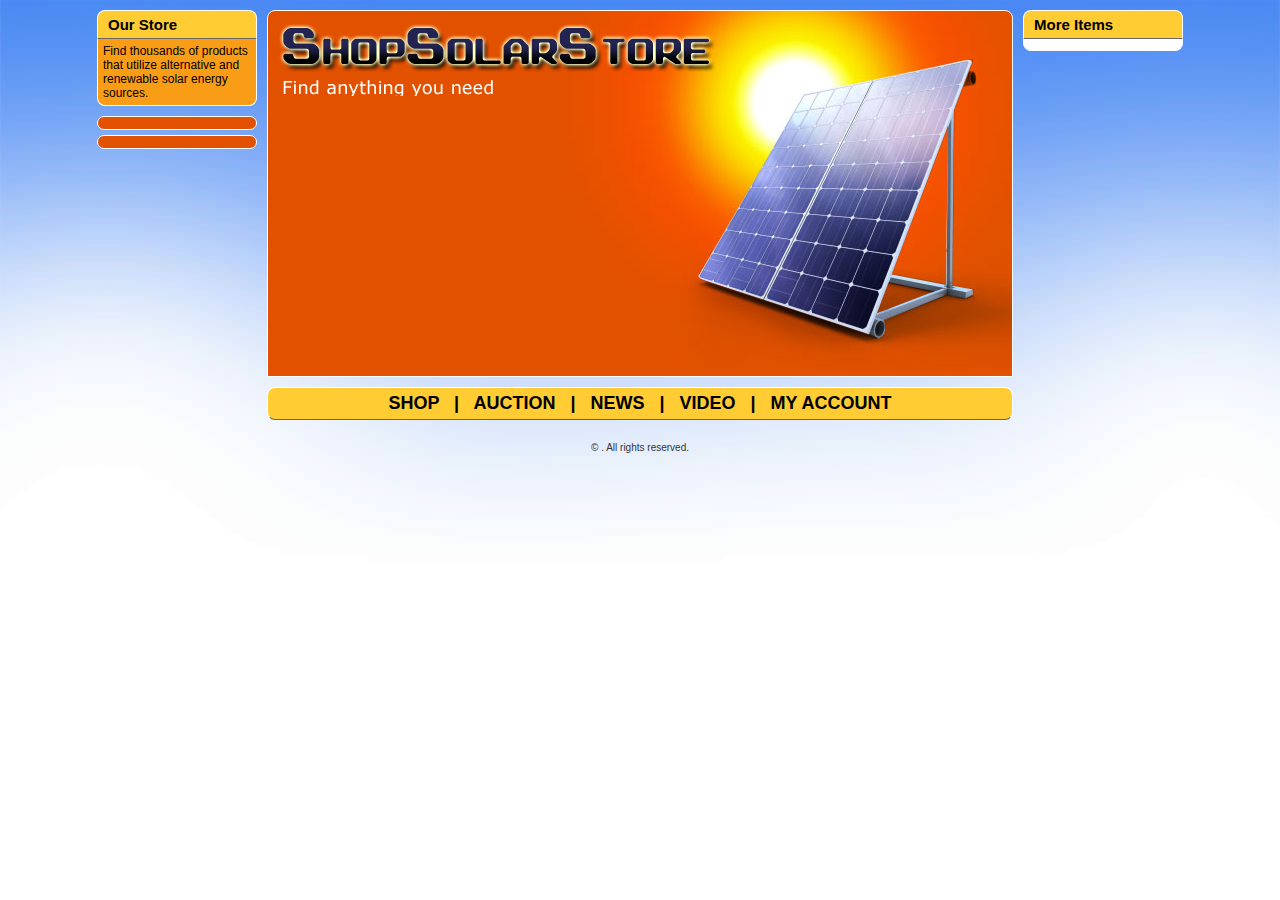
==== templates/solar/index.html @ 553433e8 "" ====
<!DOCTYPE html PUBLIC "-//W3C//DTD XHTML 1.0 Transitional//EN" "http://www.w3.org/TR/xhtml1/DTD/xhtml1-transitional.dtd">
<html xmlns="http://www.w3.org/1999/xhtml">
<head>
<meta http-equiv="Content-Type" content="text/html; charset=utf-8" />
<meta name="description" content="Great selection of most popular Solar Energy PRODUCTS at Great Prices. BUY <b>solar pool covers, solar panels, solar garden lights, solar fountains</b> ONLINE. Solar energy products make GREAT GIFTS!" />
<meta name="keywords" content="solar, solar energy, solar panels, solar product, buy solar products online, solar energy gifts" />
<title>The Best Solar Equipment</title>
<link href="../../style.css" rel="stylesheet" type="text/css" />
<link href="template.css" rel="stylesheet" type="text/css" />
<script type="text/javascript" src="../../js/ext-core.js"></script>
<script type="text/javascript" src="http://ajax.googleapis.com/ajax/libs/jquery/1.3.2/jquery.min.js"></script>
<script type="text/javascript" src="../../js/fancyzoom/fancyzoom.min.js"></script>
<script type="text/javascript" src="../../data/config.js"></script>
<script type="text/javascript" src="../../common-src.js"></script>
</head>
<body>
<table border="0" align="center" cellpadding="0" cellspacing="10">
  <tr>
    <td width="160" valign="top"><table width="100%" border="0" cellspacing="0" cellpadding="0">
      <tr>
        <td><table width="100%" border="0" cellspacing="0" cellpadding="0">
          <tr>
            <td class="coltitle"><span class="title">Our Store</span></td>
          </tr>
          <tr>
            <td class="colcontent">Find thousands of products that utilize alternative and renewable solar energy sources.</td>
          </tr>
        </table></td>
      </tr>
      <tr>
        <td>
          <table width="100%" border="0" cellspacing="0" cellpadding="0" style="margin-top:10px">
            <tr>
              <td style="padding:0px;">
                <div class="adsense">
<script type="text/javascript">
<!--
google_ad_client = adsenseId;
google_ad_width = 160;
google_ad_height = 600;
google_ad_format = "160x600_as";
google_ad_type = "text";
google_ad_channel = adChannel;
google_color_border = "E15100";
google_color_bg = "E15100";
google_color_link = "000000";
google_color_text = "000000";
google_color_url = "000000";
google_ui_features = "rc:0";
//-->
</script>
<script type="text/javascript" src="http://pagead2.googlesyndication.com/pagead/show_ads.js"></script>
                </div>
                <div class="adsense" style="margin-top:5px;">
<script type="text/javascript">
<!--
google_ad_client = adsenseId;
google_ad_width = 160;
google_ad_height = 600;
google_ad_format = "160x600_as";
google_ad_type = "text";
google_ad_channel = adChannel;
google_color_border = "E15100";
google_color_bg = "E15100";
google_color_link = "000000";
google_color_text = "000000";
google_color_url = "000000";
google_ui_features = "rc:0";
//-->
</script>
<script type="text/javascript" src="http://pagead2.googlesyndication.com/pagead/show_ads.js"></script>
                </div>
              </td>
            </tr>
          </table>
		</td>
      </tr>
      <tr>
        <td>&nbsp;</td>
      </tr>
    </table></td>
    <td valign="top"><table width="746" border="0" cellspacing="0" cellpadding="0">
      <tr>
        <td valign="top" class="header">
          <div id="logo"></div>
          <div style="width:360px; height:280px; margin:0; overflow:hidden;">
<script type="text/javascript">
<!--
google_ad_client = adsenseId;
google_ad_width = 300;
google_ad_height = 250;
google_ad_format = "300x250_as";
google_ad_type = "image";
google_ad_channel = adChannel;
google_color_border = "E15100";
google_color_bg = "E15100";
google_color_link = "000000";
google_color_text = "000000";
google_color_url = "000000";
google_ui_features = "rc:0";
//-->
</script>
<script type='text/javascript'>
<!--
var amzn_wdgt={widget:'Search'};
amzn_wdgt.tag=amazonAId;
amzn_wdgt.columns='3';
amzn_wdgt.rows='2';
amzn_wdgt.defaultSearchTerm=e_kerword2;
amzn_wdgt.searchIndex=searchIdx;
amzn_wdgt.width='380';
amzn_wdgt.showImage='True';
amzn_wdgt.showPrice='True';
amzn_wdgt.showRating='True';
amzn_wdgt.design='1';
amzn_wdgt.colorTheme='RedGrey';
amzn_wdgt.headerTextColor='#FFFFFF';
amzn_wdgt.outerBackgroundColor='#E25100';
amzn_wdgt.marketPlace='US';
//-->
</script>
<script type='text/javascript' src='http://wms.assoc-amazon.com/20070822/US/js/AmazonWidgets.js'></script>
          </div>
		</td>
      </tr>
	  <tr>
	    <td height="10"></td>
	  </tr>
      <tr>
        <td align="center" class="menubar"><span class="menu">
          <a href="javascript:;" onclick="goto(1)">SHOP</a>  &nbsp; | &nbsp;
          <a href="javascript:;" onclick="goto(2)">AUCTION</a>  &nbsp; | &nbsp;
          <a href="javascript:;" onclick="goto(3)">NEWS</a>  &nbsp; | &nbsp;
          <a href="javascript:;" onclick="goto(4)">VIDEO</a>  &nbsp; | &nbsp;
          <a href="javascript:;" onclick="goto(5)">MY ACCOUNT</a></span>
        </td>
      </tr>
      <tr>
        <td id="content" style="padding-top:10px;"><div style="position:relative;">
          <div id="shoppingcart" class="fixed" style="top:-300px;">
            <div style="width:742px;">
              <div class="closecart" onclick="closeCart();">Close</div>
              <div class="mainTitle">Shopping Cart</div>
              <div class="body" style="padding:14px 24px; background-color:#fff;">
                <div style="font-size:9pt; font-weight:500; line-height:12pt; margin:12px 0;">
                 When you are ready to check out, please click the "Proceed to Checkout" button at the bottom of this page.
                 You will be taken to the Amazon.com cart page to securely complete your transaction.
                </div>
                <table border="0" cellpadding="0" cellspacing="1" class="cartTable">
                  <thead>
                    <tr>
                      <td class="cartColumn">&nbsp;</td>
                      <td class="cartColumn">Item</td>
                      <td class="cartColumn">Quantity</td>
                      <td class="cartColumn" align="right">Price</td>
                    </tr>
                  </thead>
                  <tbody id="cartItems">
                    <tr id="{itemId}">
                      <td align="center" class="item">
                        <img height="17" width="47" alt="Delete" class="click" onclick="deleteItem('{itemId}')"
                         src="http://g-ecx.images-amazon.com/images/G/01/associates/storebuilder/delete-sm-sec._V46786939_.png" />
                      </td>
                      <td class="item"><div onclick="viewDetail('{asin}')">{title}</div></td>
                      <td align="right" class="item">{qty}</td>
                      <td align="right" class="item">{total}</td>
                    </tr>
                  </tbody>
                </table>
                <div class="subtotal">Subtotal: <span id="subtotal"></span></div>
                <div class="makeChange">
                  Make any changes above?
                  <input type="image" height="17" width="94" align="absmiddle" value="Go" alt="Update subtotal"
                   src="http://g-ecx.images-amazon.com/images/G/01/associates/storebuilder/update-subtotal-sm-sec._V46788243_.png" />
                </div>
                <div class="cartbuttons">
                  <div class="left">
                    <img height="22" width="119" alt="Continue shopping" class="click" onclick="closeCart()"
                     src="http://g-ecx.images-amazon.com/images/G/01/associates/storebuilder/continue-shopping-md-sec._V46787018_.png" />
                  </div>
                  <div class="right">
<form action="/wwedealercom-20/cart/checkout" name="checkoutform" method="post">
  <input type="hidden" value="192-8582850-2633001" name="cart-id" />
  <input type="hidden" value="ygqoP1VWWtTeVI9xKE0597x/3Es=" name="hmac" />
  <input type="hidden" value="182-1816632-7598239" name="sessionid" />
  <input type="image" id="proceedToCheckoutBtn" name="pngImage" height="27" width="153" alt="Proceed to checkout"
   src="http://g-ecx.images-amazon.com/images/G/01/associates/storebuilder/proceed-to-checkout-yellow._V46787518_.png" />
</form>
                  </div>
                  <div class="clear"></div>
                </div>
              </div>
            </div>
          </div>
          <div id="listing">
<div id="itemsTitleTpl" class="hide">
  <div class="itemsTitle">{title}</div>
</div>
<div id="itemsNavigationTpl" class="hide">
  <div class="recordset left">Showing <b><span class="showing">{recordset}</span></b> of <b>{total}</b> results</div>
  <div class="paging right">{pagination}</div>
  <div class="clear" style="height:5px;"></div>
</div>
<div id="itemsListingTpl" class="hide">
  <div class="itemDesc left">
    <div class="itemTitle" title="{title}" onclick="viewDetail('{asin}')">{stitle}</div>
    <div class="itemSummary">{summary}</div>
  </div>
  <div class="itemImage right" style="background-image:url({thumbnail})" onclick="viewDetail('{asin}')"></div>
  <div class="clear" style="height:2px;"></div>
  <div class="but_detail left" onclick="viewDetail('{asin}')">{details}</div>
  <div class="but_addcart left" onclick="addtocart('{asin}','{offerId}')">{addCart}</div>
  <div class="itemPrice right">{price}</div>
</div>
          </div>
          <div id="details" class="abs" style="visibility:hidden;">
            <div class="goback" onclick="switchRight()">Back</div>
<div id="detailsTpl" class="hide clear">
  <div class="mainTitle">Product Details</div>
  <div class="body" style="padding:14px 24px;">
    <table border="0" cellpadding="0" cellspacing="0">
      <tr>
        <td>
          <div class="image" style="background-image:url({img});"></div>
          <div class="imagesets">{imageSets}</div>
        </td>
        <td>
          <div>
            <h2>{title}<div class="by">{by}</div></h2>
          </div>
          <table border="0" cellpadding="2" cellspacing="0" style="margin:10px 0;">
            <tr class="detailListPrice">
              <td valign="top" class="label"><span>List Price: </span></td>
              <td valign="top"><span class="amount listprice">{listprice}</span></td>
            </tr>
            <tr class="detailOfferPrice">
              <td valign="top" class="label"><span>Price: </span></td>
              <td valign="top">
                <span class="amount">{offerprice}</span>
                <span class="saver">{saver}</span>
              </td>
            </tr>
          </table>

          <form id="addToCartForm" action="" method="post" onsubmit="return addtocart('{asin}')">
            <input type="image" height="27" width="159" border="0" id="buybutton" name="pngImage" alt="Add to cart"
             src="http://g-ecx.images-amazon.com/images/G/01/associates/storebuilder/add-to-cart-yellow._V46788356_.png" />
          </form>

          <div class="availability"><b>Availability: </b><span>{availability}</span></div>
          <div class="avgReviewStars" style="background-image:url(http://images.amazon.com/images/G/01/associates/network/star{avgRating}_tpng.png);">
            Average customer review:
          </div>
        </td>
      </tr>
    </table>
    <div class="productDescription">
      <h2>Product Description</h2>
      <p>{description}</p>
    </div>
    <div class="productDetails">
      <hr />
      <h2>Product Details</h2>
      <ul>{details}</ul>
      <h3>Features</h3>
      <ul>{features}</ul>
    </div>

    <div class="customerReviews">
      <hr />
      <h2>Customer Reviews</h2>
      <div id="customerReviews"><div class="customerReview">
        <div class="reviewStars" style="background-image:url(http://images.amazon.com/images/G/01/associates/network/star{reviewRank}_tpng.png);">
          <span class="reviewtitle">{reviewSummary}</span>
        </div>
        <div class="clear">{review}</div>
      </div></div>{customerReviews}
    </div>
  </div>
</div>
          </div>
        </div></td>
      </tr>
    </table></td>
    <td width="160" valign="top"><table width="100%" border="0" cellspacing="0" cellpadding="0">
      <tr>
        <td class="coltitle"><span class="title">More Items</span></td>
      </tr>
      <tr>
        <td>
          <div id="ebay" class="ebay">
<script type="text/javascript">
<!--
var params = {
    ai: eBayAId,
    query: e_kerword1,
    lnkcolor: '000000'
};
generate_ebay(params);
//-->
</script>
            <div style="height:5px;"></div>
<script type="text/javascript">
<!--
var params = {
    ai: eBayAId,
    query: e_kerword2,
    lnkcolor: '000000'
};
generate_ebay(params);
//-->
</script>
          </div>
        </td>
      </tr>
    </table></td>
  </tr>
</table>
<div class="copyright">
  <span class="click" onclick="checkAuth()">&copy;</span>
  <script>document.write(getYear()+' '+sitename);</script>. All rights reserved.
</div>
</body>
</html>
---- style.css ----
#message {
    padding: 0 0 0 22px;
    font-family: tahoma;
    font-size: 12;
}
#popup {
    position: absolute;
    border: 1px solid #999;
    padding: 6px;
    background-color: #DEDDDE;
    top: 0;
    left: 0;
    z-index: 10;
    -moz-border-radius: 8px;
    -webkit-border-radius: 8px;
}

form {
    margin: 0;
}
iframe {
    border: 0;
}
.abs {
    position: absolute;
}
.fixed {
    position: fixed;
}
.center {
    text-align: center;
}
.click {
    cursor: pointer;
}
.clear {
    clear: both;
}
.hide {
    display: none;
}
.left {
    float: left;
}
.right {
    float: right;
}
.close {
    padding-left: 16px;
    font-size: 10px;
    background: transparent url(images/cross_small.png) 0 -2px no-repeat;
}
.loading {
    background: transparent url(images/loading.gif) 0 2px no-repeat;
    color: #333;
}
.notice {
    background: transparent url(images/tick_circle.png) 0 2px no-repeat;
    color: #327933;
}
.error {
    background: transparent url(images/exclamation.png) 0 2px no-repeat;
    color: #ff0000;
}

hr {
    background-color: #E15100;
    border: 0 none;
    color: #E15100;
    height: 1px;
    margin: 6px 0 12px;
    width: 100%;
}
h2 {
    font-size: 16px;
    font-weight: bold;
    margin: 0;
    padding: 0;
}
h3 {
    font-size: 14px;
    font-weight: bold;
    margin: 0;
    padding: 0;
}
div.avgReviewStars, div.reviewStars {
    padding-right: 62px;
    float: left;
    background-color: transparent;
    background-repeat: no-repeat;
    background-position: right 2px;
}
div.closecart {
    background: transparent url(images/up.png) no-repeat;
    padding: 9px 9px 0 38px;
    height: 32px;
    font-size: 18px;
    font-weight: bold;
    float: right;
    cursor: pointer;
}
div.goback {
    background: transparent url(images/back.png) no-repeat;
    padding-left: 38px;
    padding: 6px 9px 0 38px;
    height: 32px;
    font-size: 18px;
    font-weight: bold;
    float: right;
    cursor: pointer;
}
input.itemQty {
    text-align: right;
    width: 35px;
}

#shoppingcart {
    font-family: 'Verdana',sans-serif;
    border: 1px solid #ccc;
    -moz-border-radius-topleft: 5px;
    -moz-border-radius-topright: 5px;
    -webkit-border-top-left-radius: 5px;
    -webkit-border-top-right-radius: 5px;
     z-index: 20;
}
#shoppingcart table.cartTable {
    border-top: 1px solid #000;
    border-bottom: 1px solid #000;
    width: 100%;
}
#shoppingcart td.cartColumn {
    background-color: #DEDEDC;
    font-weight: bold;
    font-size: 9pt;
    padding: 3px;
}
#shoppingcart td.item {
    padding: 5px;
}
#shoppingcart div.subtotal {
    font-weight: bold;
    text-align: right;
    margin: 5px;
}
#shoppingcart div.makeChange {
    margin: 15px 5px;
    text-align: right;
}
#shoppingcart div.cartbuttons {
    padding-bottom: 15px;
    border-bottom: 1px solid #000;
}
#listing, #details {
    float: left;
}
#content div.itemsBody {
    width: 666px;
    margin: 0 auto;
}
#content div.itemBlk {
    margin: 10px 8px 10px 8px;
}
#content div.itemDesc {
    width: 150px;
    height: 162px;
    padding: 3px 3px 0 0;
}
#content div.itemTitle {
    font-size: 12px;
    font-weight: bold;
    color: #606060;
    cursor: pointer;
}
#content div.itemSummary {
    font-size: 11px;
    color: #353535;
    margin-top: 8px;
}
#content div.itemImage {
    width: 162px;
    height: 162px;
    border: 1px solid #bebebe;
    background-color: #fff;
    background-repeat: no-repeat;
    background-position: 1px 1px;
    cursor: pointer;
}
#content div.but_detail {
    padding: 0 2px 0 18px;
    font-size: 11px;
    color: #343434;
    font-weight: bold;
    line-height: 16px;
    background: transparent url(images/blog.png) no-repeat;
    margin: 2px;
    cursor: pointer;
}
#content div.but_addcart {
    padding: 0 2px 0 20px;
    font-size: 11px;
    color: #343434;
    font-weight: bold;
    line-height: 16px;
    background: transparent url(images/basket_put.png) no-repeat;
    margin: 2px 2px 2px 8px;
    cursor: pointer;
}
#content div.itemPrice {
    width: 160px;
    font-weight: bold;
    font-size: 14px;
    color: #BC383A;
    text-align: center;
    padding: 2px;
    background-color: #e7e5d7;
    border-top: 1px solid #BEBEBE;
}
#content span.currentPage {
    padding: 0 4px;
    font-weight: bold;
    cursor: default;
}
#content span.listprice {
    font-weight: bold;
    text-decoration: line-through;
}
#content span.ourprice {
    font-weight: bold;
    color: #891f1f;
}
#content div.itemsTitle {
    font-size: 12pt;
    font-weight: bold;
    margin-bottom: 8px;
}
#content span.page {
    padding: 0 5px;
    cursor: pointer;
}
#content span.page:hover {
    background-color: #fff;
}

#shoppingcart div.mainTitle, #details div.mainTitle {
    background-color: #F2F2F2;
    padding: 10px 24px;
    vertical-align: middle;
    font-size: 12pt;
    font-weight: bold;
    -moz-border-radius-topleft: 5px;
    -moz-border-radius-topright: 5px;
    -webkit-border-top-left-radius: 5px;
    -webkit-border-top-right-radius: 5px;
}
#details div.body {
    background-color: #fff;
    -moz-border-radius-bottomleft: 5px;
    -moz-border-radius-bottomright: 5px;
    -webkit-border-bottom-left-radius: 5px;
    -webkit-border-bottom-right-radius: 5px;
}
#details, div {
    font-size: 9pt;
    line-height: 12pt;
}
#details div.image {
    width: 210px;
    height: 210px;
    background-position: center center;
    background-repeat: no-repeat;
    padding: 5px 20px 5px 5px;
}
#details div.imageset {
    background: #fff center center no-repeat;
    width: 30px;
    height: 30px;
    border: 1px solid #999;
    margin: 2px;
    float: left;
}
#details div.imageset:hover {
    border: 1px solid #990000;
}
#details div.by {
    font-size: 9pt;
    font-weight: normal;
}
#details .label {
    font-size: 10.5pt;
    font-weight: bold;
    text-align: right;
    white-space: nowrap;
}
#details .amount {
    font-size: 10.5pt;
    font-weight: bold;
}
#details .listprice {
    font-weight: normal;
    text-decoration: line-through;
}
#details .saver {
    font-size: 9pt;
}
#details .availability {
    margin-bottom: 10px;
}
#addToCartForm {
    margin-bottom: 20px;
}
#details div.productDescription {
    padding-top: 20px;
}
#details span.reviewtitle {
    font-size: 12px;
    font-weight: bold;
}
#details div.customerReview {
    margin: 18px 0;
}
---- templates/solar/template.css ----
body {
	margin: 0;
	background-image: url(images/background.jpg);
	background-position: top center;
	background-repeat: no-repeat;
}
td, th {
	font-family: Arial, Helvetica, sans-serif;
	font-size: 12px;
	color: #000000;
}
a:link, a:active, a:visited {
    color: #000000;
    text-decoration: none;
}
a:hover {
    color: #000000;
    text-decoration: underline;
}

a.black:link, a.black:active, a.black:visited {
    color: #000000;
    text-decoration: underline;
}
a.black:hover {
    color: #000000;
    text-decoration: none;
}
a.white:link, a.white:active, a.white:visited {
    color: #FFFFFF;
    text-decoration: underline;
}
a.white:hover {
    color: #000000;
    text-decoration: none;
}
td.header {
    background: #E15100 url(images/header_image.jpg) right top no-repeat;
    border: 1px solid #FFFFFF;
    -moz-border-radius-topleft: 8px;
    -moz-border-radius-topright: 8px;
    -webkit-border-top-left-radius: 8px;
    -webkit-border-top-right-radius: 8px;
}
td.menubar {
    padding:5px;
    background-color:#FFCC33;
	border:1px solid #FFFFFF;
	border-bottom:1px solid #666666;
	-moz-border-radius:8px;
	-webkit-border-radius:8px;
}
td.coltitle {
    padding:5px;
	padding-left:10px;
	background-color:#FFCC33;
	border:1px solid #FFFFFF;
	border-bottom:1px solid #666666;
	-moz-border-radius-topleft:8px;
	-moz-border-radius-topright:8px;
	-webkit-border-top-left-radius:8px;
	-webkit-border-top-right-radius:8px;
}
td.colcontent {
    padding:5px;
    background-color:#F99D16;
	border:1px solid #FFFFFF;
	border-top:0px;
	-moz-border-radius-bottomleft:8px;
	-moz-border-radius-bottomright:8px;
	-webkit-border-bottom-left-radius:8px;
	-webkit-border-bottom-right-radius:8px;
}
td.colcontent2 {
    padding:3px;
	color:#FFFFFF;
    background-color:#313B9E;
	border:1px solid #FFFFFF;
	border-top:0px;
	-moz-border-radius-bottomleft:8px;
	-moz-border-radius-bottomright:8px;
	-webkit-border-bottom-left-radius:8px;
	-webkit-border-bottom-right-radius:8px;
}
div.adsense {
    border: 1px solid #fff;
    padding: 6px 0;
    background-color: #E15100;
    -moz-border-radius: 8px;
    -webkit-border-radius: 8px;
}
div.ebay {
    border: 1px solid #fff;
    border-top:0;
    background-color: #fff;
    padding-bottom: 6px;
    -moz-border-radius-bottomleft: 8px;
    -moz-border-radius-bottomright: 8px;
    -webkit-border-bottom-left-radius: 8px;
    -webkit-border-bottom-right-radius: 8px;
}
div.copyright {
    text-align: center;
    font-family: Arial, Helvetica, sans-serif;
    font-size: 10px;
    color: #333;
}
span.menu {
    font-size:18px;
	font-weight:bold;
}
span.title {
    font-size:15px;
	font-weight:bold;
}
span.text_white {
	color:#FFFFFF;
}
iframe.content {
    background-color: transparent;
    width: 748px;
    height: 942px;
    margin: 0;
    border: 0;
}
iframe.ebay_sm {
    background-color: transparent;
    width: 160px;
    height: 620px;
    overflow: hidden;
    border: 0;
    margin: 0;
}

#logo {
    background: transparent url(images/logo.png) no-repeat;
    margin-top: 10px;
    width: 460px;
    height: 75px;
}
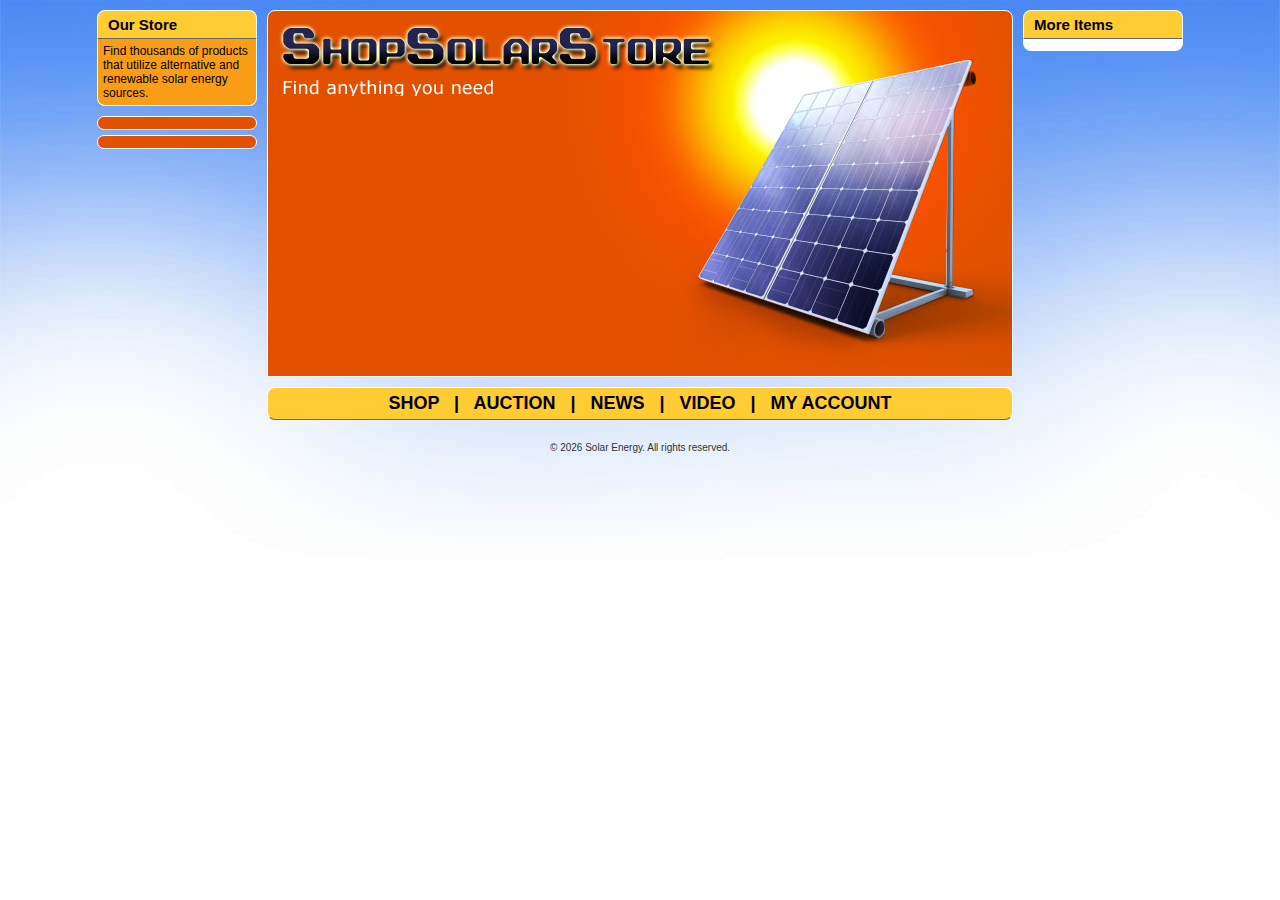
==== commit 8a782fb6: "" ====
--- a/templates/solar/index.html
+++ b/templates/solar/index.html
@@ -141,7 +141,10 @@
             <div style="width:742px;">
               <div class="closecart" onclick="closeCart();">Close</div>
               <div class="mainTitle">Shopping Cart</div>
-              <div class="body" style="padding:14px 24px; background-color:#fff;">
+              <div class="body" style="padding:0 24px 14px 24px; background-color:#fff;">
+<div id="cartLoading" style="padding-top:6px; visibility:hidden;">
+  <div class="cartLoading" style="background:url(../../images/loading.gif) no-repeat; width:60px; padding-left:20px; margin:0 auto;">updating..</div>
+</div>
                 <div style="font-size:9pt; font-weight:500; line-height:12pt; margin:12px 0;">
                  When you are ready to check out, please click the "Proceed to Checkout" button at the bottom of this page.
                  You will be taken to the Amazon.com cart page to securely complete your transaction.
@@ -158,19 +161,19 @@
                   <tbody id="cartItems">
                     <tr id="{itemId}">
                       <td align="center" class="item">
-                        <img height="17" width="47" alt="Delete" class="click" onclick="deleteItem('{itemId}')"
+                        <img height="17" width="47" alt="Delete" class="click" onclick="updateItem('{itemId}')"
                          src="http://g-ecx.images-amazon.com/images/G/01/associates/storebuilder/delete-sm-sec._V46786939_.png" />
                       </td>
                       <td class="item"><div onclick="viewDetail('{asin}')">{title}</div></td>
                       <td align="right" class="item">{qty}</td>
-                      <td align="right" class="item">{total}</td>
+                      <td align="right" class="item"><span class="total">{total}</span></td>
                     </tr>
                   </tbody>
                 </table>
-                <div class="subtotal">Subtotal: <span id="subtotal"></span></div>
-                <div class="makeChange">
+                <div class="subtotal">Subtotal: <span id="subtotal">0.00</span></div>
+                <div class="cartAction makeChange">
                   Make any changes above?
-                  <input type="image" height="17" width="94" align="absmiddle" value="Go" alt="Update subtotal"
+                  <input type="image" height="17" width="94" align="absmiddle" value="Go" alt="Update subtotal" onclick="updateItem()"
                    src="http://g-ecx.images-amazon.com/images/G/01/associates/storebuilder/update-subtotal-sm-sec._V46788243_.png" />
                 </div>
                 <div class="cartbuttons">
@@ -178,11 +181,8 @@
                     <img height="22" width="119" alt="Continue shopping" class="click" onclick="closeCart()"
                      src="http://g-ecx.images-amazon.com/images/G/01/associates/storebuilder/continue-shopping-md-sec._V46787018_.png" />
                   </div>
-                  <div class="right">
-<form action="/wwedealercom-20/cart/checkout" name="checkoutform" method="post">
-  <input type="hidden" value="192-8582850-2633001" name="cart-id" />
-  <input type="hidden" value="ygqoP1VWWtTeVI9xKE0597x/3Es=" name="hmac" />
-  <input type="hidden" value="182-1816632-7598239" name="sessionid" />
+                  <div class="cartAction right">
+<form action="" id="checkoutform" name="checkoutform" method="post">
   <input type="image" id="proceedToCheckoutBtn" name="pngImage" height="27" width="153" alt="Proceed to checkout"
    src="http://g-ecx.images-amazon.com/images/G/01/associates/storebuilder/proceed-to-checkout-yellow._V46787518_.png" />
 </form>
@@ -242,10 +242,8 @@
             </tr>
           </table>
 
-          <form id="addToCartForm" action="" method="post" onsubmit="return addtocart('{asin}')">
-            <input type="image" height="27" width="159" border="0" id="buybutton" name="pngImage" alt="Add to cart"
-             src="http://g-ecx.images-amazon.com/images/G/01/associates/storebuilder/add-to-cart-yellow._V46788356_.png" />
-          </form>
+          <input type="image" height="27" width="159" border="0" id="buybutton" name="pngImage" onclick="addtocart('{asin}', '{offerId}')"
+           src="http://g-ecx.images-amazon.com/images/G/01/associates/storebuilder/add-to-cart-yellow._V46788356_.png" alt="Add to cart" />
 
           <div class="availability"><b>Availability: </b><span>{availability}</span></div>
           <div class="avgReviewStars" style="background-image:url(http://images.amazon.com/images/G/01/associates/network/star{avgRating}_tpng.png);">
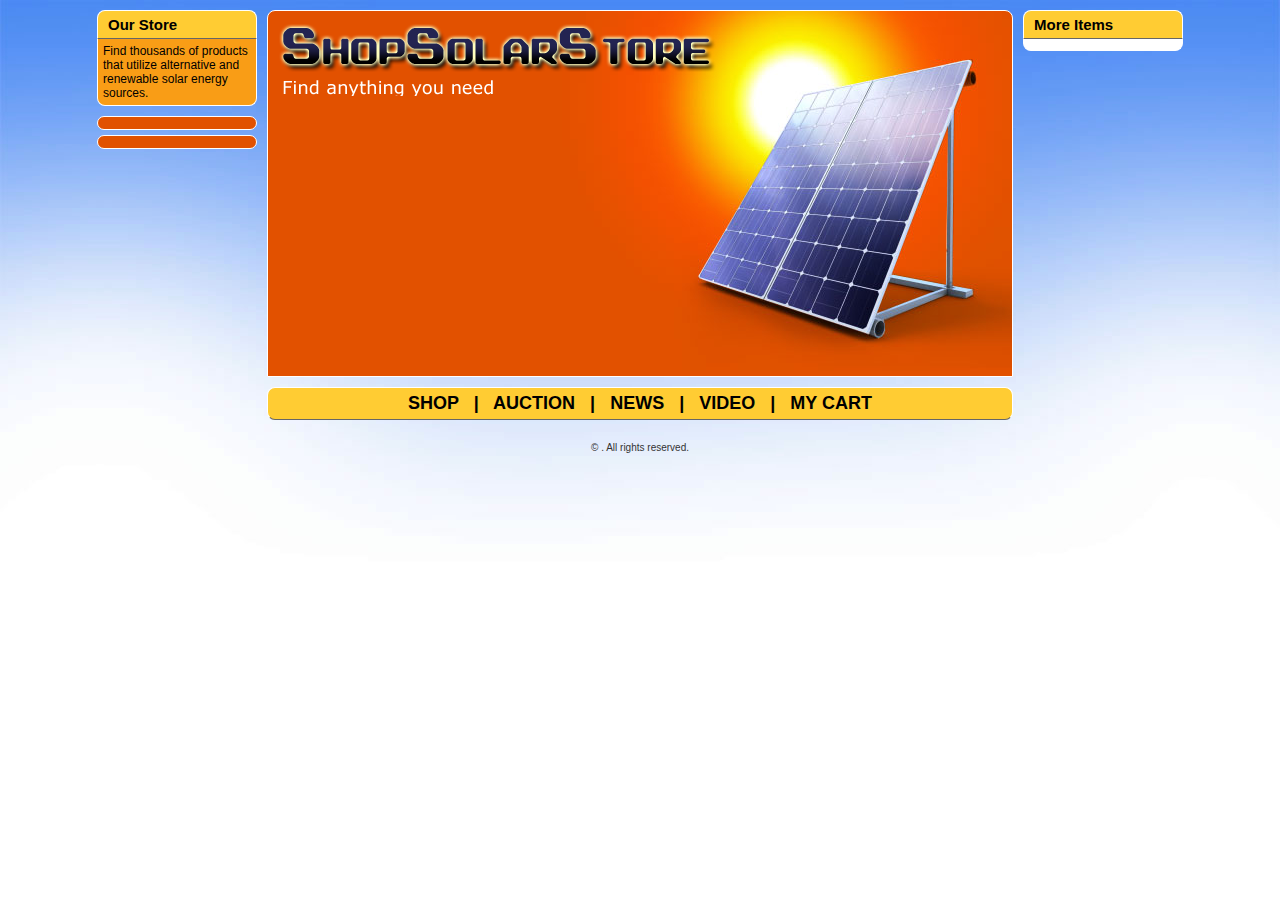
==== commit 42f01d8a: "" ====
--- a/templates/solar/index.html
+++ b/templates/solar/index.html
@@ -7,11 +7,11 @@
 <title>The Best Solar Equipment</title>
 <link href="../../style.css" rel="stylesheet" type="text/css" />
 <link href="template.css" rel="stylesheet" type="text/css" />
-<script type="text/javascript" src="../../js/ext-core.js"></script>
+<script type="text/javascript" src="http://ajax.googleapis.com/ajax/libs/ext-core/3.0/ext-core.js"></script>
 <script type="text/javascript" src="http://ajax.googleapis.com/ajax/libs/jquery/1.3.2/jquery.min.js"></script>
 <script type="text/javascript" src="../../js/fancyzoom/fancyzoom.min.js"></script>
 <script type="text/javascript" src="../../data/config.js"></script>
-<script type="text/javascript" src="../../common-src.js"></script>
+<script type="text/javascript" src="../../js/common.js"></script>
 </head>
 <body>
 <table border="0" align="center" cellpadding="0" cellspacing="10">
@@ -132,12 +132,15 @@
           <a href="javascript:;" onclick="goto(2)">AUCTION</a>  &nbsp; | &nbsp;
           <a href="javascript:;" onclick="goto(3)">NEWS</a>  &nbsp; | &nbsp;
           <a href="javascript:;" onclick="goto(4)">VIDEO</a>  &nbsp; | &nbsp;
-          <a href="javascript:;" onclick="goto(5)">MY ACCOUNT</a></span>
+          <a href="javascript:;" onclick="goto(5)">MY CART</a></span>
         </td>
       </tr>
       <tr>
         <td id="content" style="padding-top:10px;"><div style="position:relative;">
-          <div id="shoppingcart" class="fixed" style="top:-300px;">
+          <div style="position:absolute; top:0px; right:10px;">
+            <div id="loader" class="loading" style="display:none;">loading..</div>
+          </div>
+          <div id="shoppingcart" class="fixed" style="visibility:hidden;">
             <div style="width:742px;">
               <div class="closecart" onclick="closeCart();">Close</div>
               <div class="mainTitle">Shopping Cart</div>
@@ -182,17 +185,17 @@
                      src="http://g-ecx.images-amazon.com/images/G/01/associates/storebuilder/continue-shopping-md-sec._V46787018_.png" />
                   </div>
                   <div class="cartAction right">
-<form action="" id="checkoutform" name="checkoutform" method="post">
-  <input type="image" id="proceedToCheckoutBtn" name="pngImage" height="27" width="153" alt="Proceed to checkout"
-   src="http://g-ecx.images-amazon.com/images/G/01/associates/storebuilder/proceed-to-checkout-yellow._V46787518_.png" />
-</form>
+                    <form action="" id="checkoutform" name="checkoutform" method="post">
+                      <input type="image" id="proceedToCheckoutBtn" name="pngImage" height="27" width="153" alt="Proceed to checkout"
+                        src="http://g-ecx.images-amazon.com/images/G/01/associates/storebuilder/proceed-to-checkout-yellow._V46787518_.png" />
+                    </form>
                   </div>
                   <div class="clear"></div>
                 </div>
               </div>
             </div>
           </div>
-          <div id="listing">
+          <div id="listing" class="shop">
 <div id="itemsTitleTpl" class="hide">
   <div class="itemsTitle">{title}</div>
 </div>
@@ -213,7 +216,7 @@
   <div class="itemPrice right">{price}</div>
 </div>
           </div>
-          <div id="details" class="abs" style="visibility:hidden;">
+          <div id="details" class="abs shop" style="visibility:hidden;">
             <div class="goback" onclick="switchRight()">Back</div>
 <div id="detailsTpl" class="hide clear">
   <div class="mainTitle">Product Details</div>
--- a/style.css
+++ b/style.css
@@ -114,6 +114,11 @@
     width: 35px;
 }
 
+#loader {
+    padding: 2px 2px 2px 20px;
+    font-size: 13px;
+    font-weight: bold;
+}
 #shoppingcart {
     font-family: 'Verdana',sans-serif;
     border: 1px solid #ccc;
@@ -151,7 +156,7 @@
     border-bottom: 1px solid #000;
 }
 #listing, #details {
-    float: left;
+
 }
 #content div.itemsBody {
     width: 666px;
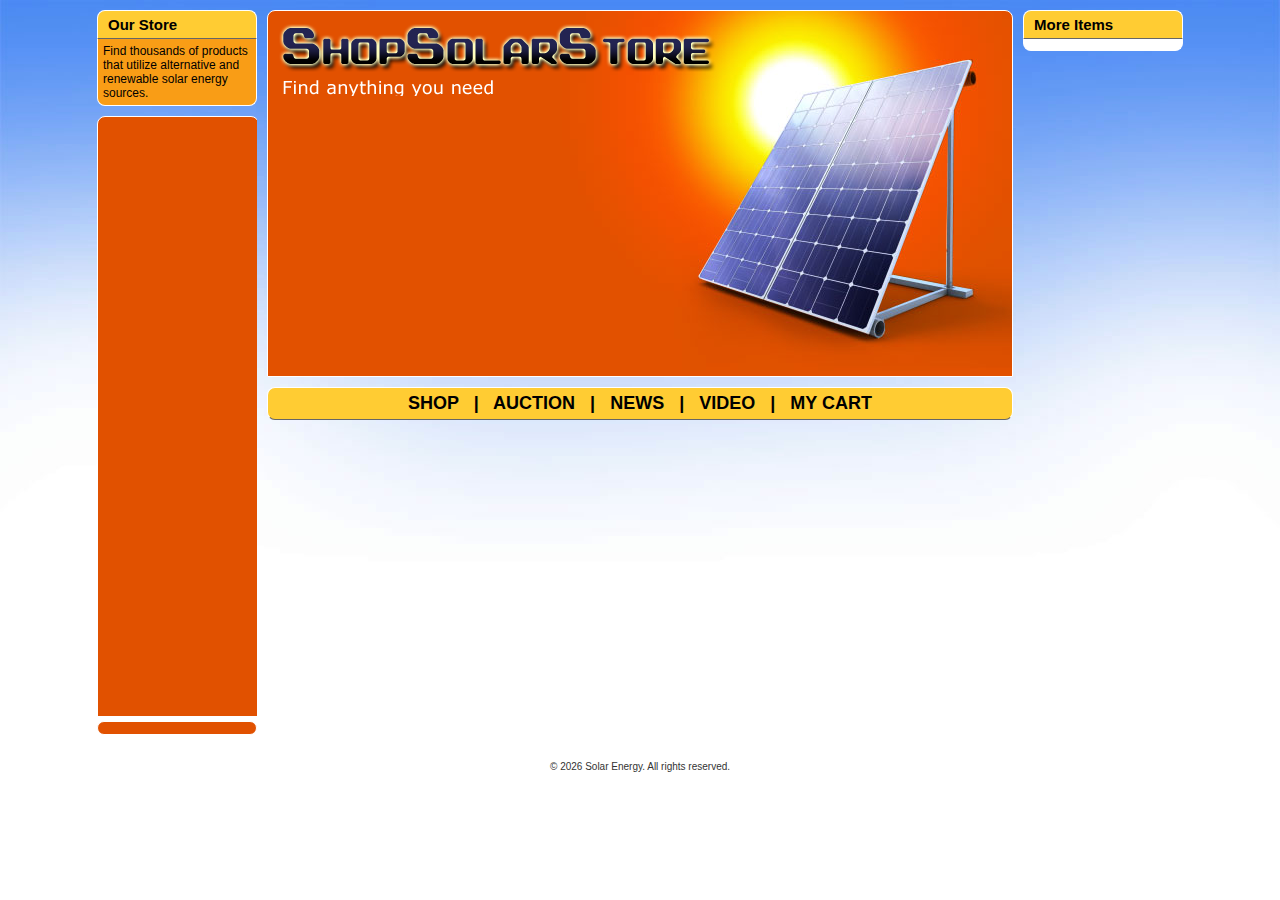
==== commit 58066aa7: "" ====
--- a/templates/solar/index.html
+++ b/templates/solar/index.html
@@ -11,7 +11,7 @@
 <script type="text/javascript" src="http://ajax.googleapis.com/ajax/libs/jquery/1.3.2/jquery.min.js"></script>
 <script type="text/javascript" src="../../js/fancyzoom/fancyzoom.min.js"></script>
 <script type="text/javascript" src="../../data/config.js"></script>
-<script type="text/javascript" src="../../js/common.js"></script>
+<script type="text/javascript" src="../../js/common-src.js"></script>
 </head>
 <body>
 <table border="0" align="center" cellpadding="0" cellspacing="10">
@@ -32,24 +32,8 @@
           <table width="100%" border="0" cellspacing="0" cellpadding="0" style="margin-top:10px">
             <tr>
               <td style="padding:0px;">
-                <div class="adsense">
-<script type="text/javascript">
-<!--
-google_ad_client = adsenseId;
-google_ad_width = 160;
-google_ad_height = 600;
-google_ad_format = "160x600_as";
-google_ad_type = "text";
-google_ad_channel = adChannel;
-google_color_border = "E15100";
-google_color_bg = "E15100";
-google_color_link = "000000";
-google_color_text = "000000";
-google_color_url = "000000";
-google_ui_features = "rc:0";
-//-->
-</script>
-<script type="text/javascript" src="http://pagead2.googlesyndication.com/pagead/show_ads.js"></script>
+                <div id="adsenseWrap" style="width:160px; height:600px; overflow:hidden;">
+<div class="adsense" style="width:160px; height:600px; overflow:hidden;"><iframe src="../../adsense.php" frameborder="0" allowtransparency="true"></iframe></div>
                 </div>
                 <div class="adsense" style="margin-top:5px;">
 <script type="text/javascript">
@@ -140,14 +124,140 @@
           <div style="position:absolute; top:0px; right:10px;">
             <div id="loader" class="loading" style="display:none;">loading..</div>
           </div>
+          <div id="listing" class="shop">
+<div id="itemsTitleTpl" class="hide">
+  <div class="itemsTitle">{title}</div>
+</div>
+<div id="itemsNavigationTpl" class="hide">
+  <div class="recordset left">Showing <b><span class="showing">{recordset}</span></b> of <b>{total}</b> results</div>
+  <div class="paging right">{pagination}</div>
+  <div class="clear" style="height:5px;"></div>
+</div>
+<div id="itemsListingTpl" class="hide">
+  <div class="itemDesc left">
+    <div class="itemTitle" title="{title}" onclick="viewDetail('{asin}')">{stitle}</div>
+    <div class="itemSummary">{summary}</div>
+  </div>
+  <div class="itemImage right" style="background-image:url({thumbnail})" onclick="viewDetail('{asin}')"></div>
+  <div class="clear" style="height:2px;"></div>
+  <div class="but_detail left" onclick="viewDetail('{asin}')">{details}</div>
+  <div class="but_addcart left" onclick="addtocart('{asin}','{offerId}')">{addCart}</div>
+  <div class="itemPrice right">{price}</div>
+</div>
+          </div>
+          <div id="details" class="abs shop" style="visibility:hidden;">
+            <div class="goback" onclick="switchRight()">Back</div>
+<div id="detailsTpl" class="hide clear">
+  <div class="mainTitle">Product Details</div>
+  <div class="body" style="padding:14px 24px;">
+    <table border="0" cellpadding="0" cellspacing="0">
+      <tr>
+        <td>
+          <div class="image" style="background-image:url({img});"></div>
+          <div class="imagesets">{imageSets}</div>
+        </td>
+        <td>
+          <div>
+            <h2>{title}<div class="by">{by}</div></h2>
+          </div>
+          <table border="0" cellpadding="2" cellspacing="0" style="margin:10px 0;">
+            <tr class="detailListPrice">
+              <td valign="top" class="label"><span>List Price: </span></td>
+              <td valign="top"><span class="amount listprice">{listprice}</span></td>
+            </tr>
+            <tr class="detailOfferPrice">
+              <td valign="top" class="label"><span>Price: </span></td>
+              <td valign="top">
+                <span class="amount">{offerprice}</span>
+                <span class="saver">{saver}</span>
+              </td>
+            </tr>
+          </table>
+
+          <input type="image" height="27" width="159" border="0" id="buybutton" name="pngImage" onclick="addtocart('{asin}', '{offerId}')"
+           src="http://g-ecx.images-amazon.com/images/G/01/associates/storebuilder/add-to-cart-yellow._V46788356_.png" alt="Add to cart" />
+
+          <div class="availability"><b>Availability: </b><span>{availability}</span></div>
+          <div class="avgReviewStars" style="background-image:url(http://images.amazon.com/images/G/01/associates/network/star{avgRating}_tpng.png);">
+            Average customer review:
+          </div>
+        </td>
+      </tr>
+    </table>
+    <div class="productDescription">
+      <h2>Product Description</h2>
+      <p>{description}</p>
+    </div>
+    <div class="productDetails">
+      <hr />
+      <h2>Product Details</h2>
+      <ul>{details}</ul>
+      <h3>Features</h3>
+      <ul>{features}</ul>
+    </div>
+
+    <div class="customerReviews">
+      <hr />
+      <h2>Customer Reviews</h2>
+      <div id="customerReviews"><div class="customerReview">
+        <div class="reviewStars" style="background-image:url(http://images.amazon.com/images/G/01/associates/network/star{reviewRank}_tpng.png);">
+          <span class="reviewtitle">{reviewSummary}</span>
+        </div>
+        <div class="clear">{review}</div>
+      </div></div>{customerReviews}
+    </div>
+  </div>
+</div>
+          </div>
+        </div></td>
+      </tr>
+    </table></td>
+    <td width="160" valign="top"><table width="100%" border="0" cellspacing="0" cellpadding="0">
+      <tr>
+        <td class="coltitle"><span class="title">More Items</span></td>
+      </tr>
+      <tr>
+        <td>
+          <div id="ebay" class="ebay">
+<script type="text/javascript">
+<!--
+var params = {
+    ai: eBayAId,
+    query: e_kerword1,
+    lnkcolor: '000000'
+};
+generate_ebay(params);
+//-->
+</script>
+            <div style="height:5px;"></div>
+<script type="text/javascript">
+<!--
+var params = {
+    ai: eBayAId,
+    query: e_kerword2,
+    lnkcolor: '000000'
+};
+generate_ebay(params);
+//-->
+</script>
+          </div>
+        </td>
+      </tr>
+    </table></td>
+  </tr>
+</table>
+<div class="copyright">
+  <span class="click" onclick="checkAuth()">&copy;</span>
+  <script>document.write(getYear()+' '+sitename);</script>. All rights reserved.
+</div>
           <div id="shoppingcart" class="fixed" style="visibility:hidden;">
             <div style="width:742px;">
               <div class="closecart" onclick="closeCart();">Close</div>
               <div class="mainTitle">Shopping Cart</div>
               <div class="body" style="padding:0 24px 14px 24px; background-color:#fff;">
-<div id="cartLoading" style="padding-top:6px; visibility:hidden;">
-  <div class="cartLoading" style="background:url(../../images/loading.gif) no-repeat; width:60px; padding-left:20px; margin:0 auto;">updating..</div>
-</div>
+                <div id="cartLoading" style="padding-top:6px; visibility:hidden;">
+                  <div class="cartLoading" style="background:url(../../images/loading.gif) no-repeat; width:60px; padding-left:20px; margin:0 auto;">updating..</div>
+                </div>
                 <div style="font-size:9pt; font-weight:500; line-height:12pt; margin:12px 0;">
                  When you are ready to check out, please click the "Proceed to Checkout" button at the bottom of this page.
                  You will be taken to the Amazon.com cart page to securely complete your transaction.
@@ -195,131 +305,5 @@
               </div>
             </div>
           </div>
-          <div id="listing" class="shop">
-<div id="itemsTitleTpl" class="hide">
-  <div class="itemsTitle">{title}</div>
-</div>
-<div id="itemsNavigationTpl" class="hide">
-  <div class="recordset left">Showing <b><span class="showing">{recordset}</span></b> of <b>{total}</b> results</div>
-  <div class="paging right">{pagination}</div>
-  <div class="clear" style="height:5px;"></div>
-</div>
-<div id="itemsListingTpl" class="hide">
-  <div class="itemDesc left">
-    <div class="itemTitle" title="{title}" onclick="viewDetail('{asin}')">{stitle}</div>
-    <div class="itemSummary">{summary}</div>
-  </div>
-  <div class="itemImage right" style="background-image:url({thumbnail})" onclick="viewDetail('{asin}')"></div>
-  <div class="clear" style="height:2px;"></div>
-  <div class="but_detail left" onclick="viewDetail('{asin}')">{details}</div>
-  <div class="but_addcart left" onclick="addtocart('{asin}','{offerId}')">{addCart}</div>
-  <div class="itemPrice right">{price}</div>
-</div>
-          </div>
-          <div id="details" class="abs shop" style="visibility:hidden;">
-            <div class="goback" onclick="switchRight()">Back</div>
-<div id="detailsTpl" class="hide clear">
-  <div class="mainTitle">Product Details</div>
-  <div class="body" style="padding:14px 24px;">
-    <table border="0" cellpadding="0" cellspacing="0">
-      <tr>
-        <td>
-          <div class="image" style="background-image:url({img});"></div>
-          <div class="imagesets">{imageSets}</div>
-        </td>
-        <td>
-          <div>
-            <h2>{title}<div class="by">{by}</div></h2>
-          </div>
-          <table border="0" cellpadding="2" cellspacing="0" style="margin:10px 0;">
-            <tr class="detailListPrice">
-              <td valign="top" class="label"><span>List Price: </span></td>
-              <td valign="top"><span class="amount listprice">{listprice}</span></td>
-            </tr>
-            <tr class="detailOfferPrice">
-              <td valign="top" class="label"><span>Price: </span></td>
-              <td valign="top">
-                <span class="amount">{offerprice}</span>
-                <span class="saver">{saver}</span>
-              </td>
-            </tr>
-          </table>
-
-          <input type="image" height="27" width="159" border="0" id="buybutton" name="pngImage" onclick="addtocart('{asin}', '{offerId}')"
-           src="http://g-ecx.images-amazon.com/images/G/01/associates/storebuilder/add-to-cart-yellow._V46788356_.png" alt="Add to cart" />
-
-          <div class="availability"><b>Availability: </b><span>{availability}</span></div>
-          <div class="avgReviewStars" style="background-image:url(http://images.amazon.com/images/G/01/associates/network/star{avgRating}_tpng.png);">
-            Average customer review:
-          </div>
-        </td>
-      </tr>
-    </table>
-    <div class="productDescription">
-      <h2>Product Description</h2>
-      <p>{description}</p>
-    </div>
-    <div class="productDetails">
-      <hr />
-      <h2>Product Details</h2>
-      <ul>{details}</ul>
-      <h3>Features</h3>
-      <ul>{features}</ul>
-    </div>
-
-    <div class="customerReviews">
-      <hr />
-      <h2>Customer Reviews</h2>
-      <div id="customerReviews"><div class="customerReview">
-        <div class="reviewStars" style="background-image:url(http://images.amazon.com/images/G/01/associates/network/star{reviewRank}_tpng.png);">
-          <span class="reviewtitle">{reviewSummary}</span>
-        </div>
-        <div class="clear">{review}</div>
-      </div></div>{customerReviews}
-    </div>
-  </div>
-</div>
-          </div>
-        </div></td>
-      </tr>
-    </table></td>
-    <td width="160" valign="top"><table width="100%" border="0" cellspacing="0" cellpadding="0">
-      <tr>
-        <td class="coltitle"><span class="title">More Items</span></td>
-      </tr>
-      <tr>
-        <td>
-          <div id="ebay" class="ebay">
-<script type="text/javascript">
-<!--
-var params = {
-    ai: eBayAId,
-    query: e_kerword1,
-    lnkcolor: '000000'
-};
-generate_ebay(params);
-//-->
-</script>
-            <div style="height:5px;"></div>
-<script type="text/javascript">
-<!--
-var params = {
-    ai: eBayAId,
-    query: e_kerword2,
-    lnkcolor: '000000'
-};
-generate_ebay(params);
-//-->
-</script>
-          </div>
-        </td>
-      </tr>
-    </table></td>
-  </tr>
-</table>
-<div class="copyright">
-  <span class="click" onclick="checkAuth()">&copy;</span>
-  <script>document.write(getYear()+' '+sitename);</script>. All rights reserved.
-</div>
 </body>
 </html>--- a/style.css
+++ b/style.css
@@ -164,6 +164,7 @@
 }
 #content div.itemBlk {
     margin: 10px 8px 10px 8px;
+    width: 317px;
 }
 #content div.itemDesc {
     width: 150px;
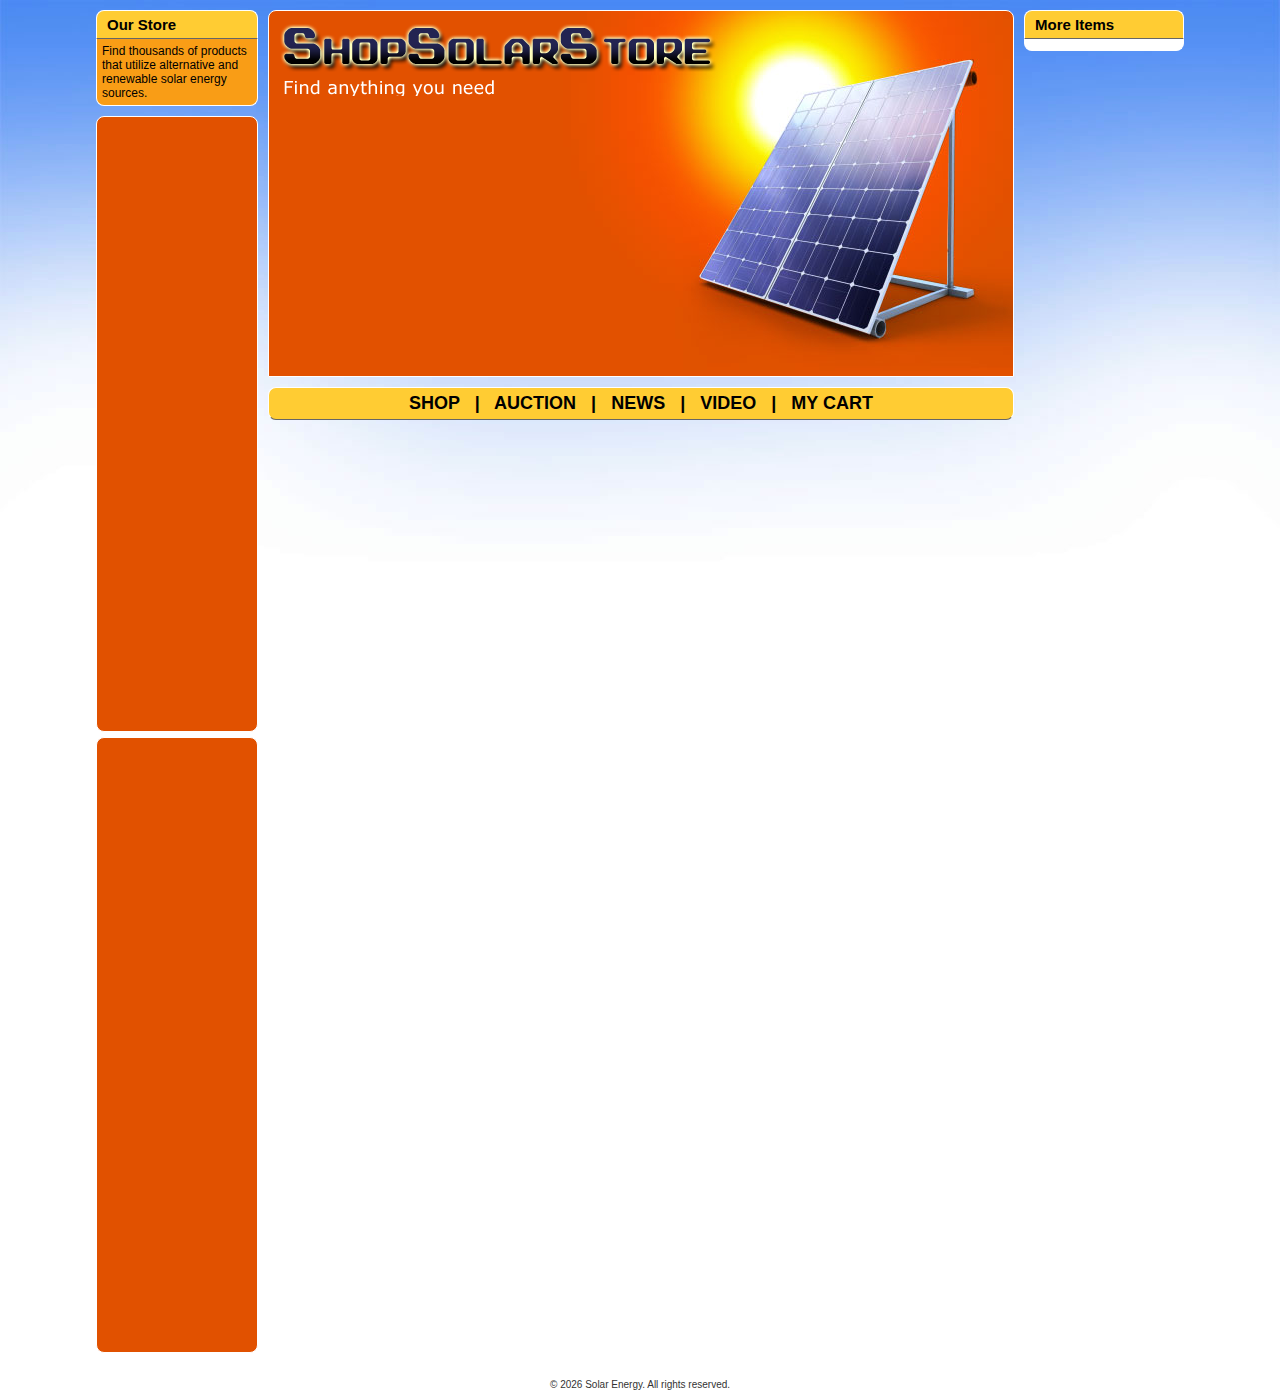
==== commit 868641aa: "" ====
--- a/templates/solar/index.html
+++ b/templates/solar/index.html
@@ -32,27 +32,11 @@
           <table width="100%" border="0" cellspacing="0" cellpadding="0" style="margin-top:10px">
             <tr>
               <td style="padding:0px;">
-                <div id="adsenseWrap" style="width:160px; height:600px; overflow:hidden;">
-<div class="adsense" style="width:160px; height:600px; overflow:hidden;"><iframe src="../../adsense.php" frameborder="0" allowtransparency="true"></iframe></div>
-                </div>
-                <div class="adsense" style="margin-top:5px;">
-<script type="text/javascript">
-<!--
-google_ad_client = adsenseId;
-google_ad_width = 160;
-google_ad_height = 600;
-google_ad_format = "160x600_as";
-google_ad_type = "text";
-google_ad_channel = adChannel;
-google_color_border = "E15100";
-google_color_bg = "E15100";
-google_color_link = "000000";
-google_color_text = "000000";
-google_color_url = "000000";
-google_ui_features = "rc:0";
-//-->
-</script>
-<script type="text/javascript" src="http://pagead2.googlesyndication.com/pagead/show_ads.js"></script>
+                <div class="adsense adv160x600">
+
+                </div>
+                <div class="adsense adv160x600" style="margin-top:5px;">
+
                 </div>
               </td>
             </tr>
@@ -68,22 +52,6 @@
         <td valign="top" class="header">
           <div id="logo"></div>
           <div style="width:360px; height:280px; margin:0; overflow:hidden;">
-<script type="text/javascript">
-<!--
-google_ad_client = adsenseId;
-google_ad_width = 300;
-google_ad_height = 250;
-google_ad_format = "300x250_as";
-google_ad_type = "image";
-google_ad_channel = adChannel;
-google_color_border = "E15100";
-google_color_bg = "E15100";
-google_color_link = "000000";
-google_color_text = "000000";
-google_color_url = "000000";
-google_ui_features = "rc:0";
-//-->
-</script>
 <script type='text/javascript'>
 <!--
 var amzn_wdgt={widget:'Search'};
--- a/style.css
+++ b/style.css
@@ -24,6 +24,20 @@
 .abs {
     position: absolute;
 }
+.adv160x600 {
+    width: 160px;
+    height: 600px;
+    overflow: hidden;
+}
+div.ads {
+    position: absolute;
+    top: 7px;
+    left: 0;
+}
+div.adsense {
+    height: 602px;
+    position: relative;
+}
 .fixed {
     position: fixed;
 }
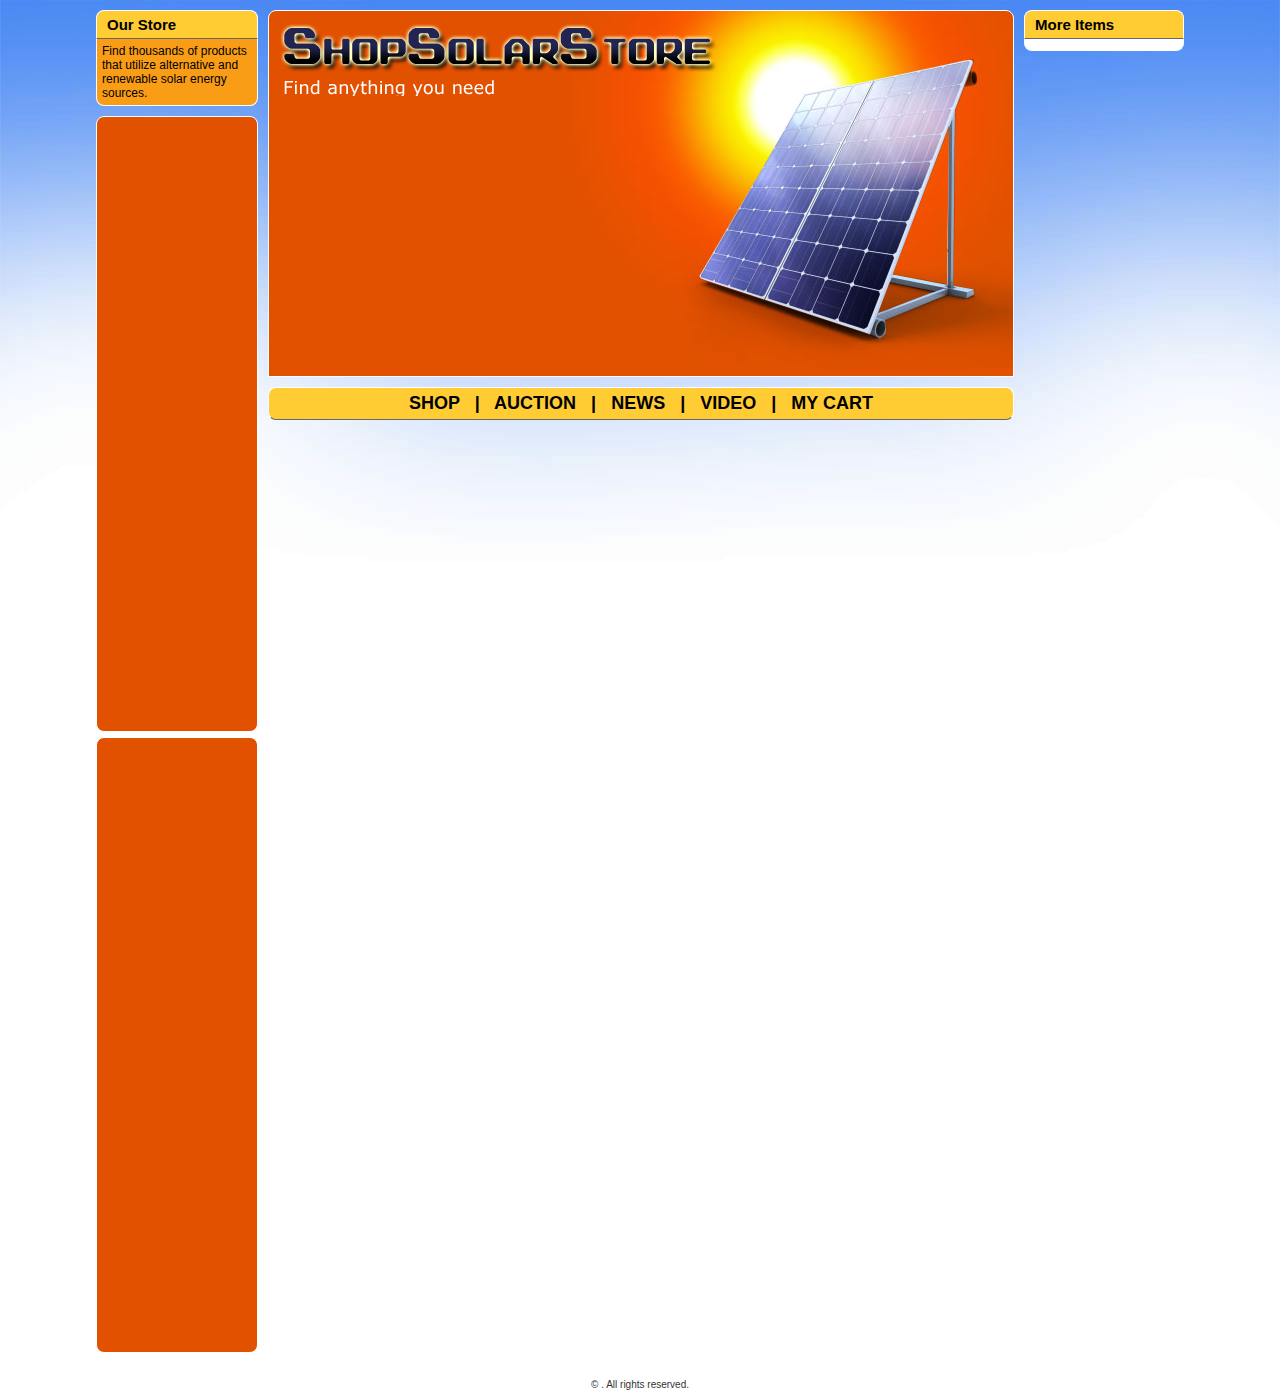
==== commit dcf94169: "" ====
--- a/templates/solar/index.html
+++ b/templates/solar/index.html
@@ -11,7 +11,7 @@
 <script type="text/javascript" src="http://ajax.googleapis.com/ajax/libs/jquery/1.3.2/jquery.min.js"></script>
 <script type="text/javascript" src="../../js/fancyzoom/fancyzoom.min.js"></script>
 <script type="text/javascript" src="../../data/config.js"></script>
-<script type="text/javascript" src="../../js/common-src.js"></script>
+<script type="text/javascript" src="../../js/common.js"></script>
 </head>
 <body>
 <table border="0" align="center" cellpadding="0" cellspacing="10">
@@ -113,7 +113,7 @@
   <div class="itemPrice right">{price}</div>
 </div>
           </div>
-          <div id="details" class="abs shop" style="visibility:hidden;">
+          <div id="details" class="abs shop invisible">
             <div class="goback" onclick="switchRight()">Back</div>
 <div id="detailsTpl" class="hide clear">
   <div class="mainTitle">Product Details</div>
@@ -224,7 +224,7 @@
               <div class="mainTitle">Shopping Cart</div>
               <div class="body" style="padding:0 24px 14px 24px; background-color:#fff;">
                 <div id="cartLoading" style="padding-top:6px; visibility:hidden;">
-                  <div class="cartLoading" style="background:url(../../images/loading.gif) no-repeat; width:60px; padding-left:20px; margin:0 auto;">updating..</div>
+                  <div class="cartLoading">updating..</div>
                 </div>
                 <div style="font-size:9pt; font-weight:500; line-height:12pt; margin:12px 0;">
                  When you are ready to check out, please click the "Proceed to Checkout" button at the bottom of this page.
--- a/style.css
+++ b/style.css
@@ -53,6 +53,9 @@
 .hide {
     display: none;
 }
+.invisible {
+    visibility: hidden;
+}
 .left {
     float: left;
 }
@@ -122,6 +125,12 @@
     font-weight: bold;
     float: right;
     cursor: pointer;
+}
+div.cartLoading {
+    background: transparent url(images/loading.gif) 0 2px no-repeat;
+    width: 60px;
+    padding: 1px 0 1px 20px;
+    margin: 0 auto;
 }
 input.itemQty {
     text-align: right;
